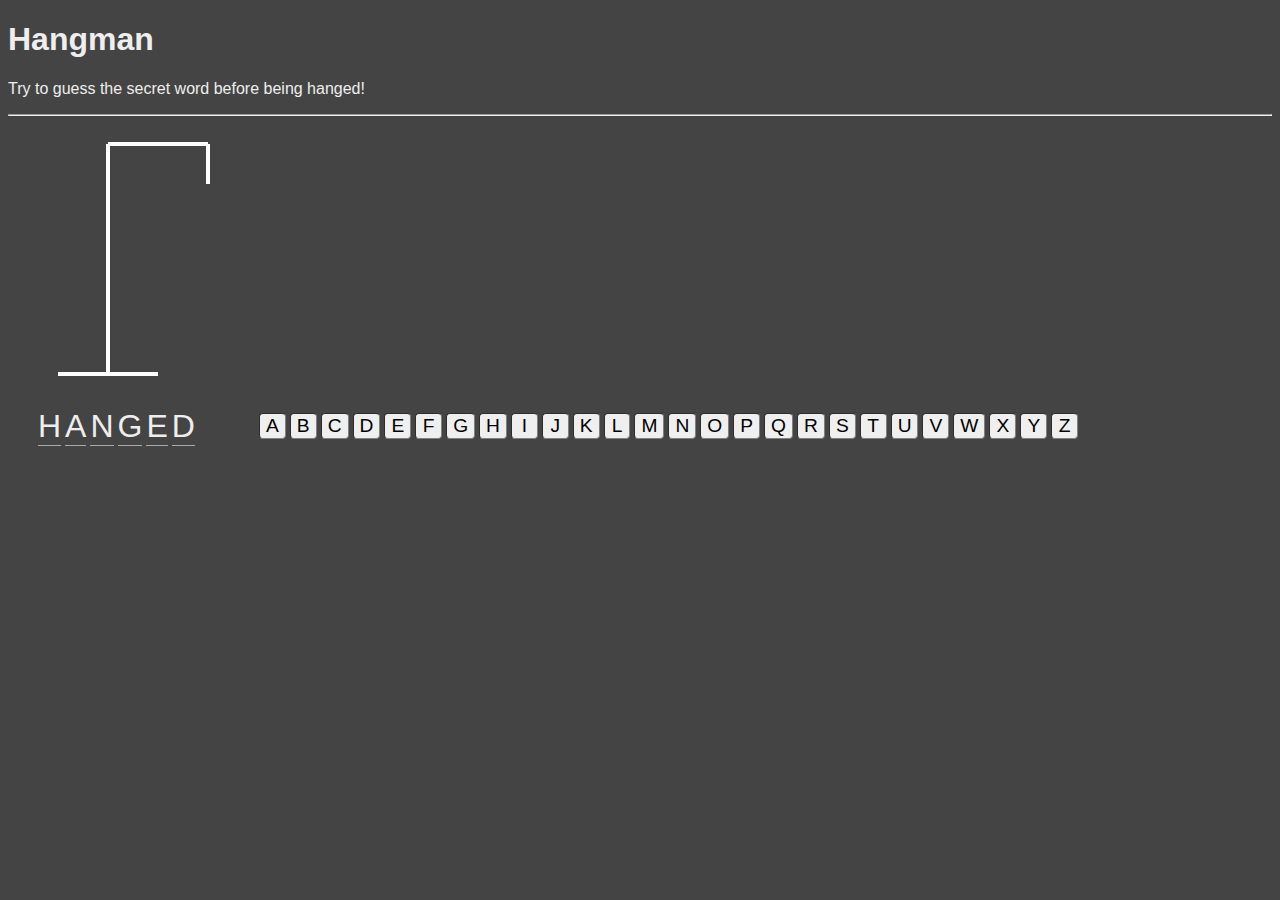
==== hangman/index.html @ 4793e520 "hangman - basic ui setup" ====
<!DOCTYPE html>
<html lang="en">
  <head>
    <meta charset="UTF-8" />
    <meta name="viewport" content="width=device-width, initial-scale=1.0" />
    <title>Hangman</title>
    <link rel="stylesheet" href="style.css" />
  </head>
  <body>
    <h1>Hangman</h1>
    <p>Try to guess the secret word before being hanged!</p>
    <hr />

    <svg height="280" width="300">
      <g id="man">
        <circle id="head" cx="200" cy="80" r="20" fill="transparent" class="hide"/>
        <line id="body" x1="200" y1="100" x2="200" y2="150" class="hide"/>
        <line id="armL" x1="200" y1="120" x2="170" y2="140" class="hide"/>
        <line id="armR" x1="200" y1="120" x2="230" y2="140" class="hide"/>
        <line id="legL" x1="200" y1="150" x2="180" y2="190" class="hide"/>
        <line id="legR" x1="200" y1="150" x2="220" y2="190" class="hide"/>
      </g>
      <g id="gallow">
        <line x1="50" y1="250" x2="150" y2="250" />
        <line x1="100" y1="250" x2="100" y2="20" />
        <line x1="100" y1="20" x2="200" y2="20" />
        <line id="rope" x1="200" y1="20" x2="200" y2="60" />
      </g>
    </svg>

    <div id="game">
      <div id="word">
        <div class="letter">H</div>
        <div class="letter">a</div>
        <div class="letter">n</div>
        <div class="letter">g</div>
        <div class="letter">e</div>
        <div class="letter">d</div>
      </div>
      <div id="alphabetbuttons">
        
      </div>
    </div>


    <script src="script.js"></script>
  </body>
</html>
---- hangman/style.css ----
body {
  background-color: #444;
  color: #eee;
  font-family: Arial, Helvetica, sans-serif;
}

line, circle {
  stroke: white;
  stroke-width: 4;
}

.hide {
  visibility: hidden;
}

#game {
  display: flex;
  gap: 4em
}

#word {
  margin-left: 30px;
  display: flex;
  gap: 4px;
}

#word .letter {
  font-size: 2em;
  text-transform: uppercase;
  border-bottom: 1px solid #aaa;
}

#alphabetbuttons {
  margin-top: .3em;
}

#alphabetbuttons button {
  min-width: 1.4em;
  font-size: 1.2em;
  text-transform: uppercase;
  margin-inline-end: 4px;

  /* needed, because changing the background-color destroys the default border */
  border: 1px inset grey;
  border-radius: 4px;
}

.incorrect {
  background-color: rgba(244, 107, 107, 0.62);
  color: #aaa;
}

.correct {
  background-color: rgba(140, 244, 140, 0.6);
  color: #ccc;
}
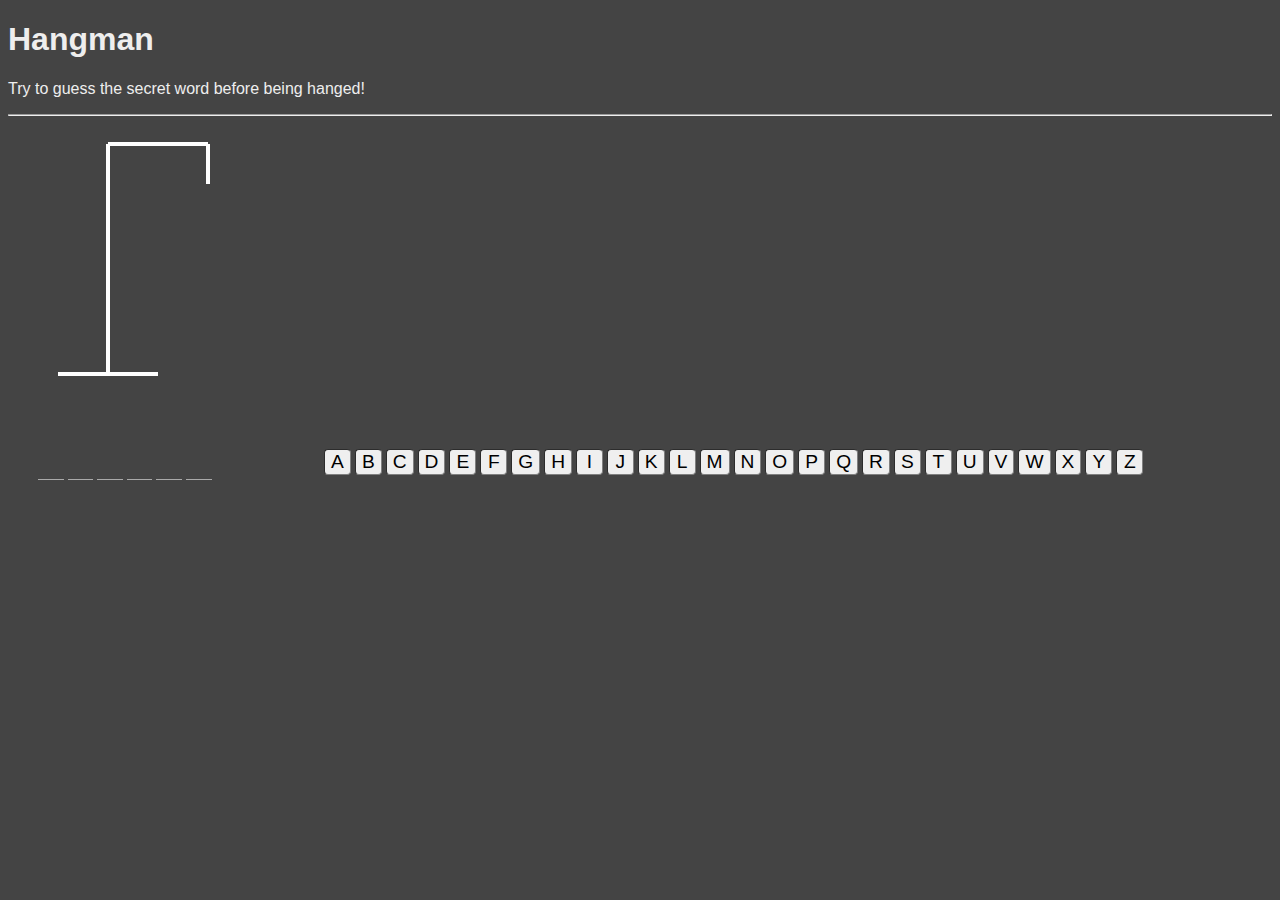
==== commit 176c1587: "added endgame and retry" ====
--- a/hangman/index.html
+++ b/hangman/index.html
@@ -11,37 +11,37 @@
     <p>Try to guess the secret word before being hanged!</p>
     <hr />
 
-    <svg height="280" width="300">
-      <g id="man">
-        <circle id="head" cx="200" cy="80" r="20" fill="transparent" class="hide"/>
-        <line id="body" x1="200" y1="100" x2="200" y2="150" class="hide"/>
-        <line id="armL" x1="200" y1="120" x2="170" y2="140" class="hide"/>
-        <line id="armR" x1="200" y1="120" x2="230" y2="140" class="hide"/>
-        <line id="legL" x1="200" y1="150" x2="180" y2="190" class="hide"/>
-        <line id="legR" x1="200" y1="150" x2="220" y2="190" class="hide"/>
-      </g>
-      <g id="gallow">
-        <line x1="50" y1="250" x2="150" y2="250" />
-        <line x1="100" y1="250" x2="100" y2="20" />
-        <line x1="100" y1="20" x2="200" y2="20" />
-        <line id="rope" x1="200" y1="20" x2="200" y2="60" />
-      </g>
-    </svg>
+    <div id="game">
+      <svg height="280" width="300">
+        <g id="man">
+          <circle id="head" cx="200" cy="80" r="20" fill="transparent" class="hide" />
+          <line id="body" x1="200" y1="100" x2="200" y2="150" class="hide" />
+          <line id="armL" x1="200" y1="120" x2="170" y2="140" class="hide" />
+          <line id="armR" x1="200" y1="120" x2="230" y2="140" class="hide" />
+          <line id="legL" x1="200" y1="150" x2="180" y2="190" class="hide" />
+          <line id="legR" x1="200" y1="150" x2="220" y2="190" class="hide" />
+        </g>
+        <g id="gallow">
+          <line x1="50" y1="250" x2="150" y2="250" />
+          <line x1="100" y1="250" x2="100" y2="20" />
+          <line x1="100" y1="20" x2="200" y2="20" />
+          <line id="rope" x1="200" y1="20" x2="200" y2="60" />
+        </g>
+      </svg>
+      <div id="status">
+        <div id="won" class="hide">
+          <h1>You won - guessed the word with only <span id="wrong">X</span> wrong letters!</h1>
+          <button class="tryagain">Try another word</button>
+        </div>
+        <div id="lost" class="hide">
+          <h1>You lost - the word was <span id="secretword"></span> - but you were close ...</h1>
+          <button class="tryagain">Try again?</button>
+        </div>
+      </div>
 
-    <div id="game">
-      <div id="word">
-        <div class="letter">H</div>
-        <div class="letter">a</div>
-        <div class="letter">n</div>
-        <div class="letter">g</div>
-        <div class="letter">e</div>
-        <div class="letter">d</div>
-      </div>
-      <div id="alphabetbuttons">
-        
-      </div>
+      <div id="word"></div>
+      <div id="alphabetbuttons"></div>
     </div>
-
 
     <script src="script.js"></script>
   </body>
--- a/hangman/style.css
+++ b/hangman/style.css
@@ -14,8 +14,11 @@
 }
 
 #game {
-  display: flex;
-  gap: 4em
+  display: grid;
+  grid-template-columns: 1fr 7fr;
+  grid-template-rows: auto 5em;
+  align-items: center;
+  gap: 1em
 }
 
 #word {
@@ -26,6 +29,9 @@
 
 #word .letter {
   font-size: 2em;
+  min-width: .8em;
+  min-height: 1.2em;
+  text-align: center;
   text-transform: uppercase;
   border-bottom: 1px solid #aaa;
 }
@@ -53,4 +59,23 @@
 .correct {
   background-color: rgba(140, 244, 140, 0.6);
   color: #ccc;
+}
+
+#status {
+  display: grid;
+}
+
+#won, #lost {
+  grid-area: 1 / 1 ;
+}
+
+button.tryagain {
+  font-size: 120%;
+  padding: 1em;
+  animation: pulse 1s ease-in-out infinite alternate;
+}
+
+@keyframes pulse {
+  from { scale: 1;}
+  to { scale: 1.1;}
 }